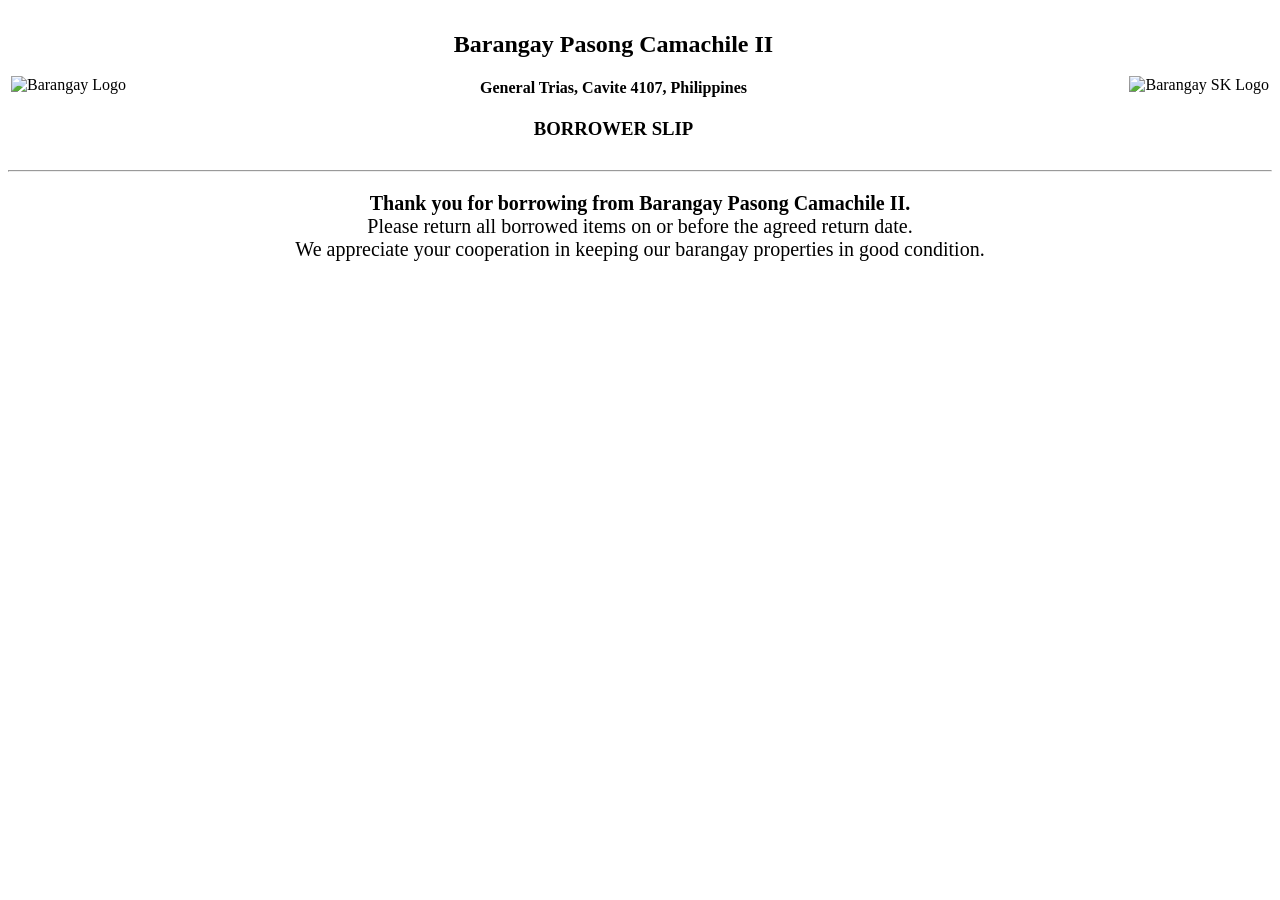
==== home.html @ c5653e6f "added home.html" ====
<!DOCTYPE html>
<html>
    <head>
        <title>Barangay Slip</title>
    </head>

    <table width="100%">
        <tr>
            <td align="left">
                <img src="https://scontent.fmnl17-4.fna.fbcdn.net/v/t39.30808-6/404766591_122098994666136320_6032875945098002037_n.jpg?stp=dst-jpg_tt6&cstp=mx1800x1800&ctp=s1800x1800&_nc_cat=100&_nc_map=urlgen_bucketless&ccb=1-7&_nc_sid=6ee11a&_nc_eui2=AeFyYk2LbzQhR2AQIV3dtjrTrAB0DcXZSjKsAHQNxdlKMusSA50-POnOAIl8PpNktkKh6sJJ41keR_2N5bqKegjy&_nc_ohc=QLBQIvjKsPoQ7kNvwHcUxQP&_nc_oc=AdpiGMeJWj-bBAxmHlL3LZZcUzItM5NI4tZ28uHTh2cpudQZnaQauLRhKZhHt0ZKD7M&_nc_zt=23&_nc_ht=scontent.fmnl17-4.fna&_nc_gid=z6X_jH4JpHu_V-HNsXkWTg&_nc_ss=7a2a8&oh=00_AQBTjltddlc_bgub-gylt0GuRPuqaK5DukdiFZQJWu4hxA&oe=6A6BCD64" alt="Barangay Logo" width="80" height="80">
            </td>

            <td align="center">
                <h2>Barangay Pasong Camachile II</h2>
                <h4>General Trias, Cavite 4107, Philippines</h4>
                <h3>BORROWER SLIP</h3>
            </td>

            <td align="right">
                <img src="https://scontent.fmnl17-2.fna.fbcdn.net/v/t39.30808-6/405714234_122093099594141821_7067114681364773377_n.jpg?stp=dst-jpg_tt6&cstp=mx500x500&ctp=s500x500&_nc_cat=101&_nc_map=urlgen_bucketless&ccb=1-7&_nc_sid=6ee11a&_nc_eui2=AeG099qimQG2EKMhGDmfqMJ2GKhwwD6pEHMYqHDAPqkQc_OQyd0reeQQeR4I8H95z719esyaYkV7bdHoS6RtzkHg&_nc_ohc=eni-VWRFqAgQ7kNvwFlXzLh&_nc_oc=Ado3W2sOTHUJvLisTnyiYuxvXw0W8uEDtUongmPA0UeX6SHrYtRWSsnLwhVl2yW687g&_nc_zt=23&_nc_ht=scontent.fmnl17-2.fna&_nc_gid=uXYe-51HM8mWy_-S1OFrlg&_nc_ss=7a2a8&oh=00_AQAI3edkJOuGfXNW5TZabBRtCOPuM8pTcfrPf8Z9sLbsLw&oe=6A6BF1BA" alt="Barangay SK Logo" width="80" height="80">
            </td>
        </tr>
    </table>

    <hr>

    <p align="center" style="font-size: 20px;">
        <b>Thank you for borrowing from Barangay Pasong Camachile II.</b><br>
        Please return all borrowed items on or before the agreed return date.<br>
        We appreciate your cooperation in keeping our barangay properties in good condition.
    </p>
</table>
</html>
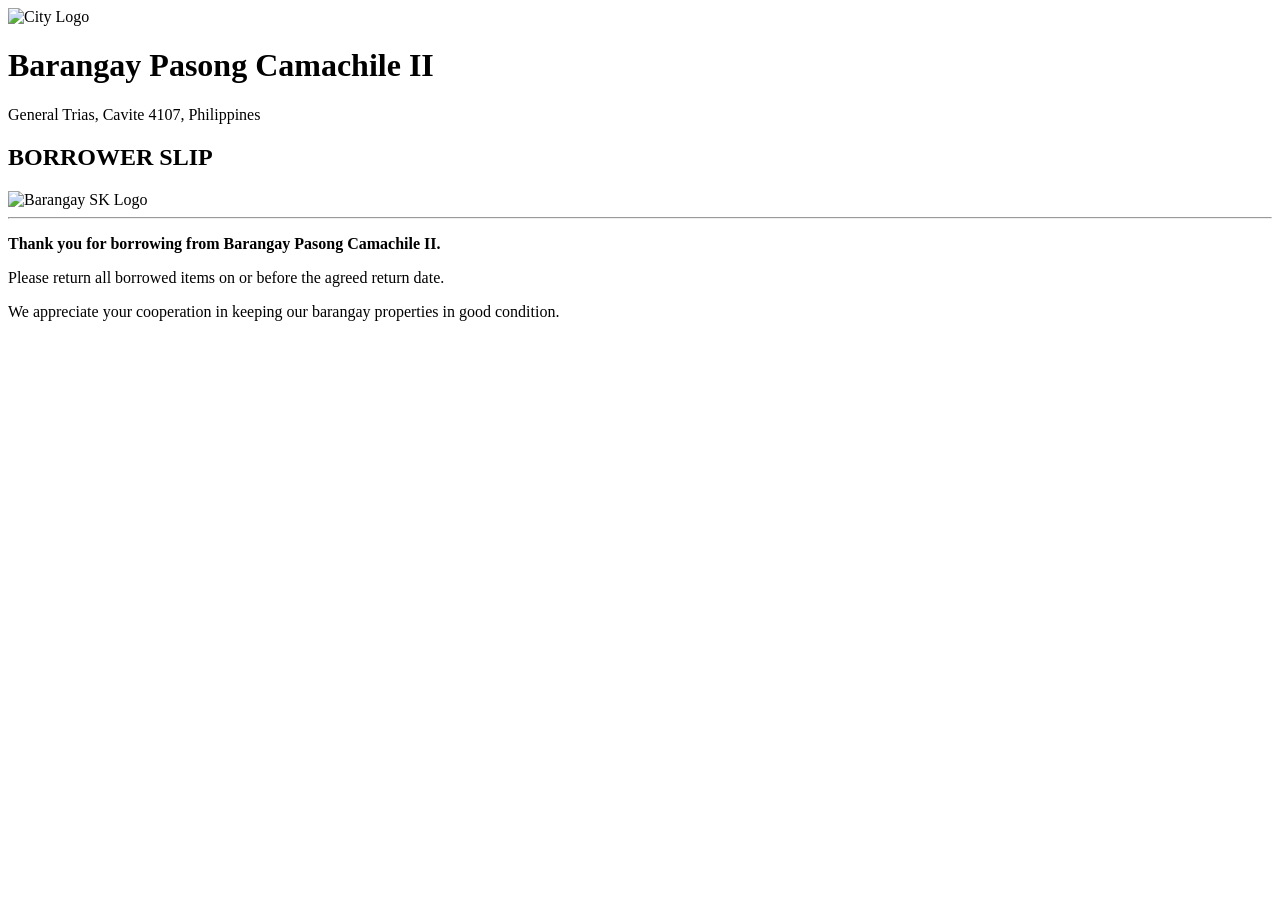
==== commit b2bbda7a: "Update home.html" ====
--- a/home.html
+++ b/home.html
@@ -1,33 +1,56 @@
 <!DOCTYPE html>
-<html>
-    <head>
-        <title>Barangay Slip</title>
-    </head>
+<html lang="en">
 
-    <table width="100%">
-        <tr>
-            <td align="left">
-                <img src="https://scontent.fmnl17-4.fna.fbcdn.net/v/t39.30808-6/404766591_122098994666136320_6032875945098002037_n.jpg?stp=dst-jpg_tt6&cstp=mx1800x1800&ctp=s1800x1800&_nc_cat=100&_nc_map=urlgen_bucketless&ccb=1-7&_nc_sid=6ee11a&_nc_eui2=AeFyYk2LbzQhR2AQIV3dtjrTrAB0DcXZSjKsAHQNxdlKMusSA50-POnOAIl8PpNktkKh6sJJ41keR_2N5bqKegjy&_nc_ohc=QLBQIvjKsPoQ7kNvwHcUxQP&_nc_oc=AdpiGMeJWj-bBAxmHlL3LZZcUzItM5NI4tZ28uHTh2cpudQZnaQauLRhKZhHt0ZKD7M&_nc_zt=23&_nc_ht=scontent.fmnl17-4.fna&_nc_gid=z6X_jH4JpHu_V-HNsXkWTg&_nc_ss=7a2a8&oh=00_AQBTjltddlc_bgub-gylt0GuRPuqaK5DukdiFZQJWu4hxA&oe=6A6BCD64" alt="Barangay Logo" width="80" height="80">
-            </td>
+<head>
+    <meta charset="UTF-8">
+    <title>Barangay Borrower Slip</title>
 
-            <td align="center">
-                <h2>Barangay Pasong Camachile II</h2>
-                <h4>General Trias, Cavite 4107, Philippines</h4>
-                <h3>BORROWER SLIP</h3>
-            </td>
+    <link rel="stylesheet" href="style.css">
+</head>
 
-            <td align="right">
-                <img src="https://scontent.fmnl17-2.fna.fbcdn.net/v/t39.30808-6/405714234_122093099594141821_7067114681364773377_n.jpg?stp=dst-jpg_tt6&cstp=mx500x500&ctp=s500x500&_nc_cat=101&_nc_map=urlgen_bucketless&ccb=1-7&_nc_sid=6ee11a&_nc_eui2=AeG099qimQG2EKMhGDmfqMJ2GKhwwD6pEHMYqHDAPqkQc_OQyd0reeQQeR4I8H95z719esyaYkV7bdHoS6RtzkHg&_nc_ohc=eni-VWRFqAgQ7kNvwFlXzLh&_nc_oc=Ado3W2sOTHUJvLisTnyiYuxvXw0W8uEDtUongmPA0UeX6SHrYtRWSsnLwhVl2yW687g&_nc_zt=23&_nc_ht=scontent.fmnl17-2.fna&_nc_gid=uXYe-51HM8mWy_-S1OFrlg&_nc_ss=7a2a8&oh=00_AQAI3edkJOuGfXNW5TZabBRtCOPuM8pTcfrPf8Z9sLbsLw&oe=6A6BF1BA" alt="Barangay SK Logo" width="80" height="80">
-            </td>
-        </tr>
-    </table>
+<body class="home-body">
+
+    <div class="page-header">
+
+        <div class="header-logo">
+            <img src="https://encrypted-tbn0.gstatic.com/images?q=tbn:ANd9GcSuZgnKmlSs16898Vpj4i2hPZrWVWR6HTFqj0si5EmTug&s=10"
+                alt="City Logo">
+        </div>
+
+        <div class="header-text">
+            <h1>Barangay Pasong Camachile II</h1>
+            <p>General Trias, Cavite 4107, Philippines</p>
+            <h2>BORROWER SLIP</h2>
+        </div>
+
+        <div class="header-logo">
+            <img src="https://encrypted-tbn0.gstatic.com/images?q=tbn:ANd9GcQZuU4BRcMTH_HZ2bykXINJzdM9kAINczMgkMHQpXkjkw&s=10"
+                alt="Barangay SK Logo">
+        </div>
+
+    </div>
 
     <hr>
 
-    <p align="center" style="font-size: 20px;">
-        <b>Thank you for borrowing from Barangay Pasong Camachile II.</b><br>
-        Please return all borrowed items on or before the agreed return date.<br>
-        We appreciate your cooperation in keeping our barangay properties in good condition.
-    </p>
-</table>
+    <div class="message">
+
+        <p>
+            <strong>
+                Thank you for borrowing from Barangay Pasong Camachile II.
+            </strong>
+        </p>
+
+        <p>
+            Please return all borrowed items on or before the agreed return date.
+        </p>
+
+        <p>
+            We appreciate your cooperation in keeping our barangay properties
+            in good condition.
+        </p>
+
+    </div>
+
+</body>
+
 </html>
